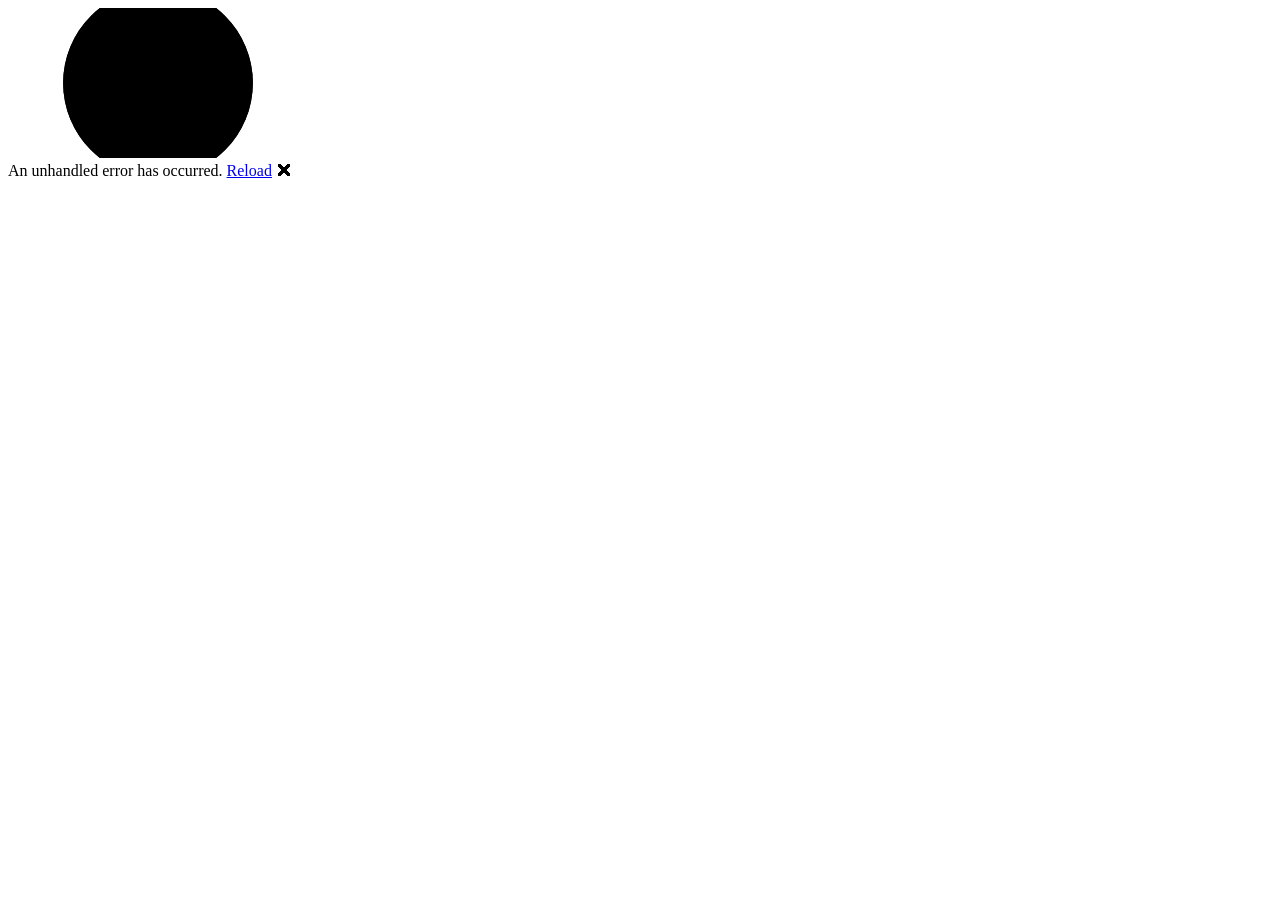
==== src/WhoIsBiggest/wwwroot/index.html @ 31fce150 "Rename app to Who Is Biggest? Co-Authored-By: Claude Opus 5.5 <noreply@anthropic.com>" ====
<!DOCTYPE html>
<html lang="en">

<head>
    <meta charset="utf-8" />
    <meta name="viewport" content="width=device-width, initial-scale=1.0, viewport-fit=cover" />
    <title>Who Is Biggest?</title>
    <base href="/" />

    <!-- Home screen / iOS pinning -->
    <meta name="theme-color" content="#a5e8a0" />
    <meta name="apple-mobile-web-app-capable" content="yes" />
    <meta name="mobile-web-app-capable" content="yes" />
    <meta name="apple-mobile-web-app-status-bar-style" content="default" />
    <meta name="apple-mobile-web-app-title" content="Biggest?" />
    <link rel="apple-touch-icon" href="icons/apple-touch-icon.png" />
    <link rel="apple-touch-icon" sizes="180x180" href="icons/apple-touch-icon.png" />
    <link rel="apple-touch-icon" sizes="167x167" href="icons/apple-touch-icon-167.png" />
    <link rel="apple-touch-icon" sizes="152x152" href="icons/apple-touch-icon-152.png" />
    <link rel="icon" type="image/png" sizes="32x32" href="icons/favicon-32.png" />
    <link rel="manifest" href="manifest.webmanifest" />

    <link rel="preconnect" href="https://fonts.googleapis.com" />
    <link rel="preconnect" href="https://fonts.gstatic.com" crossorigin />
    <link href="https://fonts.googleapis.com/css2?family=Fredoka:wght@500;700&display=swap" rel="stylesheet" />

    <link rel="preload" id="webassembly" />
    <link rel="stylesheet" href="css/app.css" />
    <script type="importmap"></script>
</head>

<body>
    <div id="app">
        <svg class="loading-progress">
            <circle r="40%" cx="50%" cy="50%" />
            <circle r="40%" cx="50%" cy="50%" />
        </svg>
        <div class="loading-progress-text"></div>
    </div>

    <div id="blazor-error-ui">
        An unhandled error has occurred.
        <a href="." class="reload">Reload</a>
        <span class="dismiss">🗙</span>
    </div>
    <script src="js/sounds.js"></script>
    <script src="_framework/blazor.webassembly#[.{fingerprint}].js"></script>
</body>

</html>
---- src/WhoIsBiggest/wwwroot/css/app.css ----
:root {
    --bg-top: #a5e8a0;
    --bg-bottom: #fff3a3;
    --ink: #3b2a63;
    --card: #ffffff;
    --shadow: 0 0.35rem 0 rgba(59, 42, 99, 0.25);
    --shadow-pressed: 0 0.1rem 0 rgba(59, 42, 99, 0.25);
    --purple: #845ef7;
    --pink: #f06595;
    --orange: #ff922b;
    --green: #40c057;
    --blue: #228be6;
    --red: #fa5252;
    font-family: "Fredoka", "Baloo 2", "Comic Sans MS", system-ui, sans-serif;
    color: var(--ink);
}

/*
 * Everything below is sized in rem, and the rem itself scales with the screen so the
 * whole game always fits without scrolling. The portrait layout is about 42rem wide
 * and 46rem tall, so 1rem is the smaller of (width / 42) and (height / 46).
 */
html {
    font-size: 16px;
    font-size: clamp(7px, min(100vw / 42, 100vh / 46), 30px);
    font-size: clamp(7px, min(100vw / 42, 100dvh / 46), 30px);
}

/* Wide screens move the levels into a column beside the cards: about 58rem by 38rem. */
@media (min-aspect-ratio: 4/3) {
    html {
        font-size: clamp(7px, min(100vw / 58, 100vh / 38), 30px);
        font-size: clamp(7px, min(100vw / 58, 100dvh / 38), 30px);
    }
}

* { box-sizing: border-box; }

html, body {
    margin: 0;
    min-height: 100%;
}

body {
    min-height: 100vh;
    min-height: 100dvh;
    background:
        radial-gradient(circle at 12% 15%, rgba(255,255,255,.55) 0 2.5rem, transparent calc(2.5rem + 1px)),
        radial-gradient(circle at 88% 22%, rgba(255,255,255,.45) 0 1.75rem, transparent calc(1.75rem + 1px)),
        radial-gradient(circle at 75% 88%, rgba(255,255,255,.35) 0 3rem, transparent calc(3rem + 1px)),
        radial-gradient(circle at 20% 80%, rgba(255,255,255,.3) 0 1.5rem, transparent calc(1.5rem + 1px)),
        linear-gradient(180deg, var(--bg-top), var(--bg-bottom));
    background-attachment: fixed;
    -webkit-tap-highlight-color: transparent;
    touch-action: manipulation;
    user-select: none;
    -webkit-user-select: none;
    padding: env(safe-area-inset-top) env(safe-area-inset-right) env(safe-area-inset-bottom) env(safe-area-inset-left);
}

button {
    font: inherit;
    color: inherit;
    cursor: pointer;
    border: none;
}

button:disabled { cursor: default; }

/* ---------- Layout ---------- */

.game {
    width: 42rem;
    max-width: 100%;
    min-height: 100vh;
    min-height: 100dvh;
    margin: 0 auto;
    padding: 1rem;
    display: grid;
    grid-template-columns: 1fr;
    grid-template-areas:
        "title"
        "levels"
        "play";
    align-content: center;
    gap: 1rem;
}

.title  { grid-area: title; }
.levels { grid-area: levels; }
.play   { grid-area: play; }

@media (min-aspect-ratio: 4/3) {
    .game {
        width: 58rem;
        grid-template-columns: 13rem 1fr;
        grid-template-areas:
            "title title"
            "levels play";
        column-gap: 1.5rem;
    }
}

.title {
    display: flex;
    align-items: center;
    justify-content: space-between;
    gap: 0.75rem;
}

.title h1 {
    margin: 0;
    font-size: 2.6rem;
    font-weight: 700;
    color: #fff;
    letter-spacing: 0.06rem;
    text-shadow: 0 0.2rem 0 var(--purple), 0 0.4rem 0 rgba(59, 42, 99, .25);
    white-space: nowrap;
}

.title-buttons {
    display: flex;
    align-items: center;
    gap: 0.6rem;
}

.stars, .sound-btn {
    background: var(--card);
    border-radius: 999px;
    padding: 0.4rem 1rem;
    font-size: 1.4rem;
    font-weight: 700;
    box-shadow: var(--shadow);
    white-space: nowrap;
}

.sound-btn { padding: 0.4rem 0.7rem; }
.sound-btn:active { transform: translateY(0.25rem); box-shadow: var(--shadow-pressed); }

/* ---------- Level picker ---------- */

.levels {
    display: grid;
    grid-template-columns: repeat(4, 1fr);
    gap: 0.6rem;
}

.level-btn {
    display: flex;
    flex-direction: column;
    align-items: center;
    padding: 0.6rem 0.3rem;
    border-radius: 1.25rem;
    background: var(--card);
    font-size: 1.15rem;
    font-weight: 700;
    box-shadow: var(--shadow);
    transition: transform .1s, box-shadow .1s, background .2s;
}

.level-btn small {
    font-size: .8rem;
    font-weight: 500;
    opacity: .75;
    white-space: nowrap;
}

.level-btn:active { transform: translateY(0.25rem); box-shadow: var(--shadow-pressed); }
.level-btn.active { color: #fff; }
.level-1.active { background: var(--green); }
.level-2.active { background: var(--orange); }
.level-3.active { background: var(--pink); }
.level-4.active { background: var(--purple); }

@media (min-aspect-ratio: 4/3) {
    .levels {
        grid-template-columns: 1fr;
        align-content: center;
    }

    .level-btn { padding: 0.9rem 0.4rem; }
}

/* ---------- Question & number cards ---------- */

.play {
    display: flex;
    flex-direction: column;
    gap: 1rem;
}

.question {
    margin: 0;
    font-size: 1.8rem;
    font-weight: 500;
    text-align: center;
}

.question strong { color: var(--purple); font-weight: 700; }

.cards {
    display: grid;
    grid-template-columns: 1fr 1fr;
    gap: 2rem;
    padding: 0 0.5rem;
    margin-top: 1.2rem; /* room for the crown */
}

.card {
    position: relative;
    height: 17rem;
    border-radius: 2rem;
    background: var(--card);
    box-shadow: 0 0.6rem 0 rgba(59, 42, 99, 0.25);
    display: grid;
    place-items: center;
    transition: transform .1s, box-shadow .1s, background .2s, color .2s, opacity .2s;
    animation: deal .4s ease-out backwards;
}

/* Tall phones: let the cards grow into the spare height (the rest of the page is about 28rem). */
@media (max-aspect-ratio: 4/3) {
    .card {
        height: clamp(17rem, 100vh - 28rem, 28rem);
        height: clamp(17rem, 100dvh - 28rem, 28rem);
    }
}

.card:nth-child(1) { color: var(--red); }
.card:nth-child(2) { color: var(--blue); animation-delay: .08s; }

.card:not(:disabled):active {
    transform: translateY(0.4rem);
    box-shadow: 0 0.2rem 0 rgba(59, 42, 99, 0.25);
}

.number {
    font-size: 11rem;
    font-weight: 700;
    line-height: 1;
    text-shadow: 0 0.3rem 0 rgba(59, 42, 99, .15);
}

.number.two-digits { font-size: 9.5rem; letter-spacing: -0.3rem; }

.card.wrong {
    background: #e9ecef;
    color: #adb5bd;
    box-shadow: none;
    transform: translateY(0.4rem);
    animation: shake .4s;
}

.card.correct {
    background: var(--green);
    color: #fff;
    animation: pop .5s ease-out;
}

.cards:has(.correct) .card:not(.correct) { opacity: .45; }

.crown {
    position: absolute;
    top: -2.4rem;
    left: 50%;
    translate: -50% 0;
    font-size: 3.6rem;
    line-height: 1;
    animation: crown-drop .5s ease-out;
}

@keyframes deal {
    0%   { transform: scale(.6) rotate(-6deg); opacity: 0; }
    70%  { transform: scale(1.05); opacity: 1; }
    100% { transform: scale(1); }
}

@keyframes shake {
    0%, 100% { translate: 0; }
    20% { translate: -0.6rem; }
    40% { translate: 0.6rem; }
    60% { translate: -0.4rem; }
    80% { translate: 0.4rem; }
}

@keyframes pop {
    0%   { transform: scale(1); }
    40%  { transform: scale(1.12) rotate(-4deg); }
    100% { transform: scale(1); }
}

@keyframes crown-drop {
    0%   { transform: translateY(-3rem) rotate(-20deg); opacity: 0; }
    70%  { transform: translateY(0.3rem) rotate(8deg); opacity: 1; }
    100% { transform: translateY(0) rotate(0); }
}

/* ---------- Feedback ---------- */

/* Space is reserved up front so the page never jumps when a message appears. */
.feedback {
    min-height: 8.5rem;
    display: flex;
    flex-direction: column;
    align-items: center;
    gap: 0.8rem;
}

.message {
    display: flex;
    align-items: center;
    gap: 0.6rem;
    padding: 0.6rem 1.4rem;
    border-radius: 999px;
    font-size: 1.6rem;
    font-weight: 700;
    color: #fff;
    box-shadow: var(--shadow);
    animation: bounce-in .45s ease-out;
}

.message.success { background: var(--green); }
.message.try-again { background: var(--orange); }

.big-emoji { font-size: 1.4em; line-height: 1; }

.next-btn {
    padding: 0.7rem 2.2rem;
    border-radius: 999px;
    background: var(--purple);
    color: #fff;
    font-size: 1.5rem;
    font-weight: 700;
    box-shadow: 0 0.35rem 0 #5f3dc4;
    animation: wiggle 1.6s ease-in-out infinite;
}

.next-btn:active { transform: translateY(0.25rem); box-shadow: 0 0.1rem 0 #5f3dc4; }

@keyframes bounce-in {
    0%   { transform: scale(.3); opacity: 0; }
    60%  { transform: scale(1.1); opacity: 1; }
    100% { transform: scale(1); }
}

@keyframes wiggle {
    0%, 70%, 100% { rotate: 0deg; }
    75% { rotate: -4deg; }
    85% { rotate: 4deg; }
    95% { rotate: -2deg; }
}

/* ---------- Confetti ---------- */

.confetti {
    position: fixed;
    inset: 0;
    pointer-events: none;
    overflow: hidden;
}

.confetti span {
    position: absolute;
    top: -1.25rem;
    left: calc(var(--i) * 4.2%);
    width: 0.75rem;
    height: 1.1rem;
    border-radius: 0.2rem;
    background: hsl(calc(var(--i) * 47deg) 90% 60%);
    animation: fall calc(1.6s + (var(--i) * 0.07s)) ease-in forwards;
    animation-delay: calc(var(--i) * 0.03s);
}

@keyframes fall {
    to { transform: translateY(110vh) rotate(calc(var(--i) * 90deg + 360deg)); }
}

@media (prefers-reduced-motion: reduce) {
    *, *::before, *::after { animation: none !important; }
}

/* ---------- Blazor template bits ---------- */

#blazor-error-ui {
    color-scheme: light only;
    background: lightyellow;
    bottom: 0;
    box-shadow: 0 -1px 2px rgba(0, 0, 0, 0.2);
    box-sizing: border-box;
    display: none;
    left: 0;
    padding: 0.6rem 1.25rem 0.7rem 1.25rem;
    position: fixed;
    width: 100%;
    z-index: 1000;
}

    #blazor-error-ui .dismiss {
        cursor: pointer;
        position: absolute;
        right: 0.75rem;
        top: 0.5rem;
    }

.blazor-error-boundary {
    background: #b32121;
    padding: 1rem;
    color: white;
}

    .blazor-error-boundary::after {
        content: "An error has occurred."
    }

.loading-progress {
    position: absolute;
    display: block;
    width: 8rem;
    height: 8rem;
    inset: 20vh 0 auto 0;
    margin: 0 auto 0 auto;
}

    .loading-progress circle {
        fill: none;
        stroke: rgba(255, 255, 255, .6);
        stroke-width: 0.6rem;
        transform-origin: 50% 50%;
        transform: rotate(-90deg);
    }

        .loading-progress circle:last-child {
            stroke: var(--purple);
            stroke-dasharray: calc(3.141 * var(--blazor-load-percentage, 0%) * 0.8), 500%;
            transition: stroke-dasharray 0.05s ease-in-out;
        }

.loading-progress-text {
    position: absolute;
    text-align: center;
    font-weight: bold;
    inset: calc(20vh + 3.25rem) 0 auto 0.2rem;
}

    .loading-progress-text:after {
        content: var(--blazor-load-percentage-text, "Loading");
    }
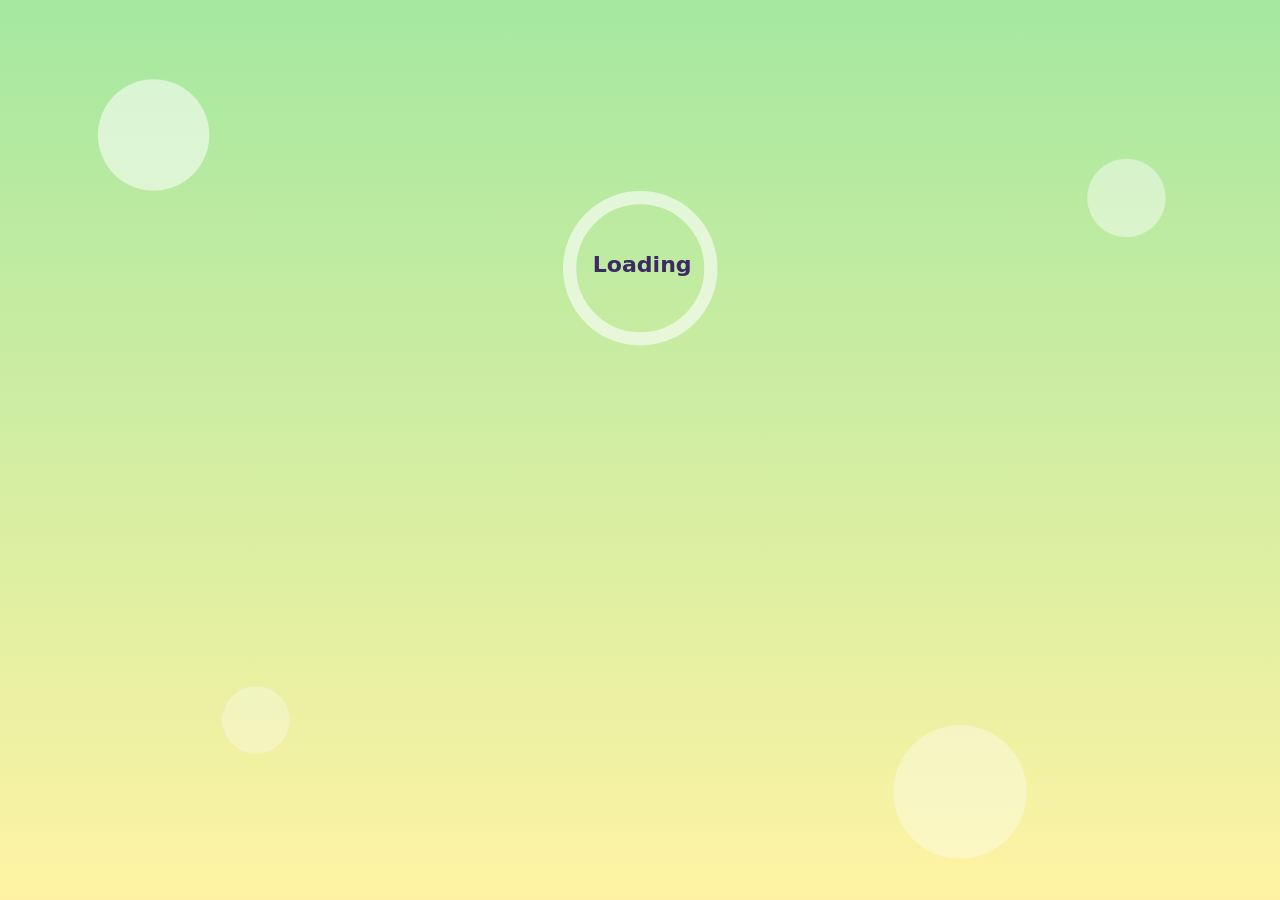
==== commit bdc0a1d6: "publish.bat file" ====
--- a/src/WhoIsBiggest/wwwroot/index.html
+++ b/src/WhoIsBiggest/wwwroot/index.html
@@ -5,7 +5,7 @@
     <meta charset="utf-8" />
     <meta name="viewport" content="width=device-width, initial-scale=1.0, viewport-fit=cover" />
     <title>Who Is Biggest?</title>
-    <base href="/" />
+    <base href="whoisbiggest" />
 
     <!-- Home screen / iOS pinning -->
     <meta name="theme-color" content="#a5e8a0" />
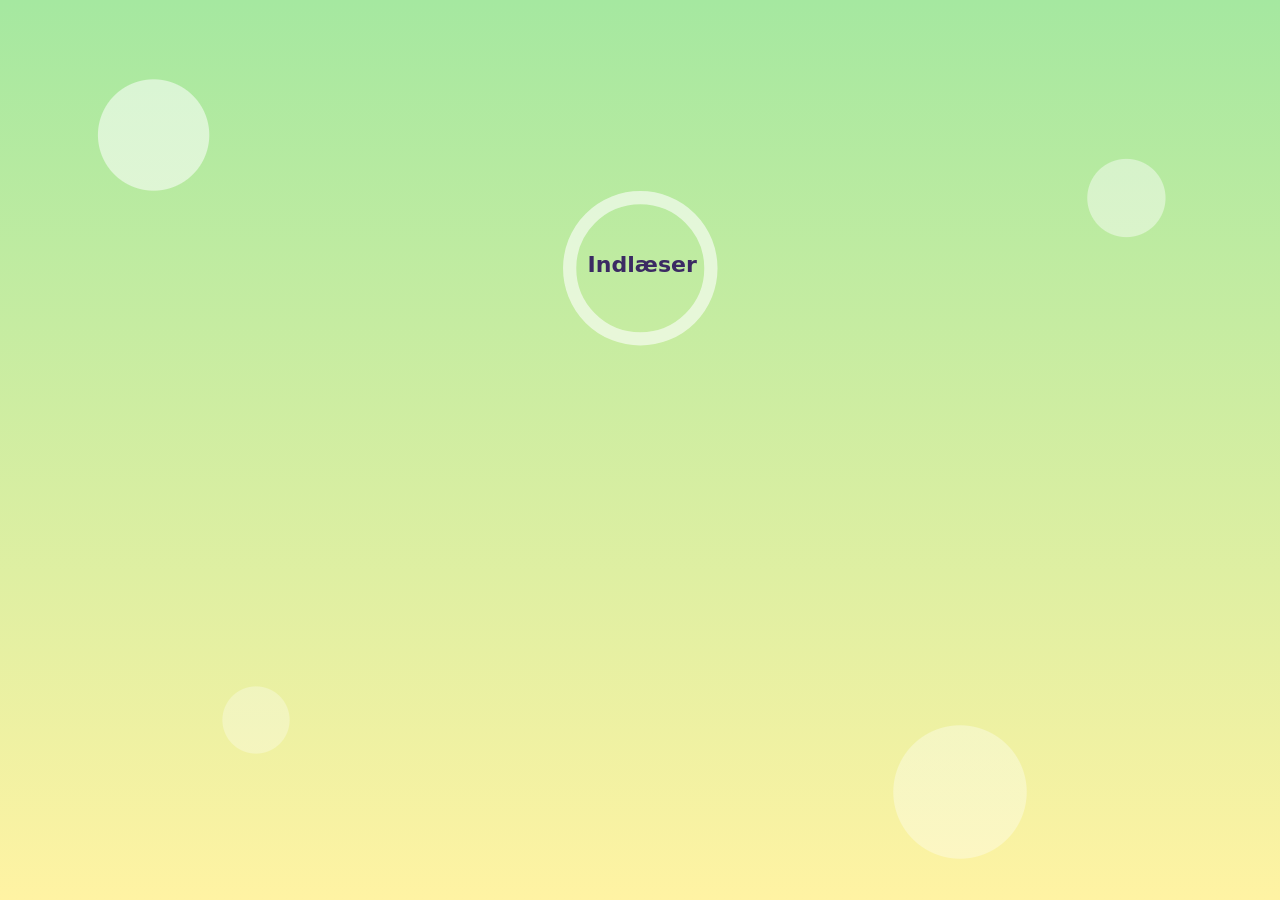
==== commit e621149d: "Danish screen text; stamp version, build date and commit in a credits line Version is 1.0.<GitHub ru" ====
--- a/src/WhoIsBiggest/wwwroot/index.html
+++ b/src/WhoIsBiggest/wwwroot/index.html
@@ -1,10 +1,10 @@
 <!DOCTYPE html>
-<html lang="en">
+<html lang="da">
 
 <head>
     <meta charset="utf-8" />
     <meta name="viewport" content="width=device-width, initial-scale=1.0, viewport-fit=cover" />
-    <title>Who Is Biggest?</title>
+    <title>Hvem er størst?</title>
     <base href="whoisbiggest" />
 
     <!-- Home screen / iOS pinning -->
@@ -12,7 +12,7 @@
     <meta name="apple-mobile-web-app-capable" content="yes" />
     <meta name="mobile-web-app-capable" content="yes" />
     <meta name="apple-mobile-web-app-status-bar-style" content="default" />
-    <meta name="apple-mobile-web-app-title" content="Biggest?" />
+    <meta name="apple-mobile-web-app-title" content="Størst?" />
     <link rel="apple-touch-icon" href="icons/apple-touch-icon.png" />
     <link rel="apple-touch-icon" sizes="180x180" href="icons/apple-touch-icon.png" />
     <link rel="apple-touch-icon" sizes="167x167" href="icons/apple-touch-icon-167.png" />
@@ -39,8 +39,8 @@
     </div>
 
     <div id="blazor-error-ui">
-        An unhandled error has occurred.
-        <a href="." class="reload">Reload</a>
+        Der opstod en fejl.
+        <a href="." class="reload">Genindlæs</a>
         <span class="dismiss">🗙</span>
     </div>
     <script src="js/sounds.js"></script>
--- a/src/WhoIsBiggest/wwwroot/css/app.css
+++ b/src/WhoIsBiggest/wwwroot/css/app.css
@@ -81,7 +81,8 @@
     grid-template-areas:
         "title"
         "levels"
-        "play";
+        "play"
+        "credits";
     align-content: center;
     gap: 1rem;
 }
@@ -89,6 +90,7 @@
 .title  { grid-area: title; }
 .levels { grid-area: levels; }
 .play   { grid-area: play; }
+.credits { grid-area: credits; }
 
 @media (min-aspect-ratio: 4/3) {
     .game {
@@ -96,7 +98,8 @@
         grid-template-columns: 13rem 1fr;
         grid-template-areas:
             "title title"
-            "levels play";
+            "levels play"
+            "credits credits";
         column-gap: 1.5rem;
     }
 }
@@ -337,6 +340,14 @@
 
 .next-btn:active { transform: translateY(0.25rem); box-shadow: 0 0.1rem 0 #5f3dc4; }
 
+/* ---------- Credits ---------- */
+
+.credits {
+    text-align: center;
+    font-size: 0.75rem;
+    opacity: .6;
+}
+
 @keyframes bounce-in {
     0%   { transform: scale(.3); opacity: 0; }
     60%  { transform: scale(1.1); opacity: 1; }
@@ -348,31 +359,6 @@
     75% { rotate: -4deg; }
     85% { rotate: 4deg; }
     95% { rotate: -2deg; }
-}
-
-/* ---------- Confetti ---------- */
-
-.confetti {
-    position: fixed;
-    inset: 0;
-    pointer-events: none;
-    overflow: hidden;
-}
-
-.confetti span {
-    position: absolute;
-    top: -1.25rem;
-    left: calc(var(--i) * 4.2%);
-    width: 0.75rem;
-    height: 1.1rem;
-    border-radius: 0.2rem;
-    background: hsl(calc(var(--i) * 47deg) 90% 60%);
-    animation: fall calc(1.6s + (var(--i) * 0.07s)) ease-in forwards;
-    animation-delay: calc(var(--i) * 0.03s);
-}
-
-@keyframes fall {
-    to { transform: translateY(110vh) rotate(calc(var(--i) * 90deg + 360deg)); }
 }
 
 @media (prefers-reduced-motion: reduce) {
@@ -409,7 +395,7 @@
 }
 
     .blazor-error-boundary::after {
-        content: "An error has occurred."
+        content: "Der opstod en fejl."
     }
 
 .loading-progress {
@@ -443,5 +429,5 @@
 }
 
     .loading-progress-text:after {
-        content: var(--blazor-load-percentage-text, "Loading");
-    }
+        content: var(--blazor-load-percentage-text, "Indlæser");
+    }
